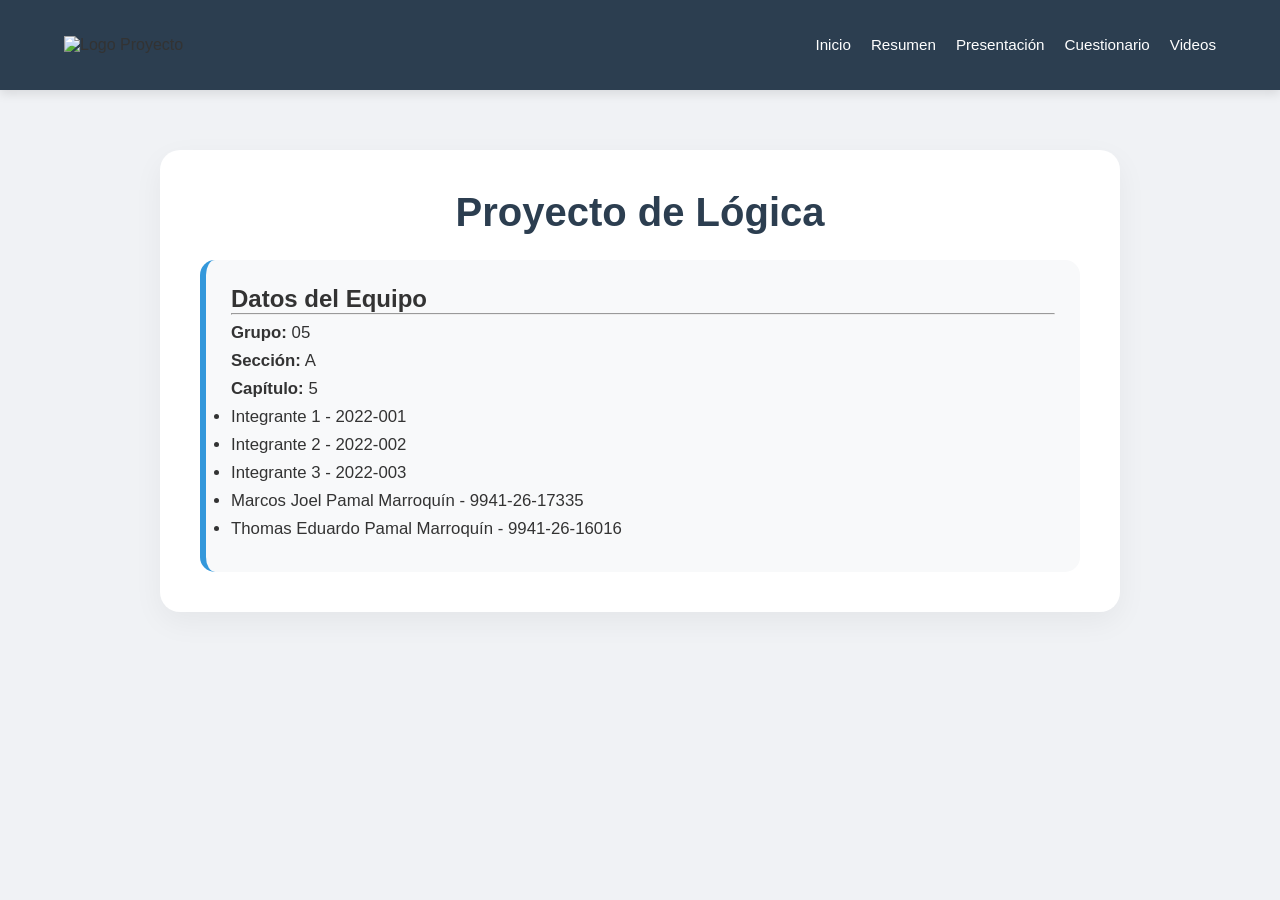
==== index.html @ 934c5190 "Se sube el proyecto de logica" ====
<!DOCTYPE html>
<html lang="es">
<head>
    <meta charset="UTF-8">
    <meta name="viewport" content="width=device-width, initial-scale=1.0">
    <title>Inicio - Proyecto de Lógica</title>
    <link rel="stylesheet" href="styles.css">
</head>
<body>
    <nav class="navbar">
        <div class="nav-logo">
            <img src="https://upload.wikimedia.org/wikipedia/commons/thumb/1/15/Escudo_de_la_universidad_Mariano_G%C3%A1lvez_Guatemala.svg/960px-Escudo_de_la_universidad_Mariano_G%C3%A1lvez_Guatemala.svg.png" alt="Logo Proyecto">
        </div>
        <ul class="nav-links">
            <li><a href="index.html">Inicio</a></li>
            <li><a href="resumen.html">Resumen</a></li>
            <li><a href="presentacion.html">Presentación</a></li>
            <li><a href="cuestionario.html">Cuestionario</a></li>
            <li><a href="videos.html">Videos</a></li>
        </ul>
    </nav>

    <main class="main-container">
        <header class="hero-section">
            <h1>Proyecto de Lógica</h1>
            <div class="info-equipo">
                <h2>Datos del Equipo</h2>
                <hr>
                <p><strong>Grupo:</strong> 05</p>
                <p><strong>Sección:</strong> A</p>
                <p><strong>Capítulo:</strong> 5</p>
                <ul class="lista-integrantes">
                    <li>Integrante 1 - 2022-001</li>
                    <li>Integrante 2 - 2022-002</li>
                    <li>Integrante 3 - 2022-003</li>
                    <li>Marcos Joel Pamal Marroquín - 9941-26-17335</li>
                    <li>Thomas Eduardo Pamal Marroquín - 9941-26-16016</li>
                </ul>
            </div>
        </header>
    </main>
</body>
</html>
---- styles.css ----
* {
    margin: 0;
    padding: 0;
    box-sizing: border-box;
    font-family: 'Segoe UI', Arial, sans-serif;
}

body {
    background-color: #f0f2f5;
    color: #333;
    overflow-x: hidden;
}

.navbar {
    background-color: #2c3e50;
    height: 90px;
    padding: 0 5%;
    display: flex;
    justify-content: space-between;
    align-items: center;
    position: sticky;
    top: 0;
    z-index: 1000;
    box-shadow: 0 4px 10px rgba(0,0,0,0.1);
}

.nav-logo {
    height: 100%; 
    display: flex;
    align-items: center;
    overflow: hidden;
}

.nav-logo img {
    max-height: 70px;    
    width: auto;         
    max-width: 300px;    
    display: block;
    object-fit: contain; 
    transition: transform 0.3s;
}

.nav-logo img:hover {
    transform: scale(1.03);
}

.nav-links {
    display: flex;
    list-style: none;
}

.nav-links li {
    margin-left: 20px;
}

.nav-links a {
    color: white;
    text-decoration: none;
    font-weight: 500;
    font-size: 0.95rem;
    transition: 0.3s;
}

.nav-links a:hover {
    color: #3498db;
}

.main-container {
    max-width: 1000px;
    margin: 40px auto;
    padding: 20px;
}

.hero-section, .content-page {
    background: white;
    padding: 40px;
    border-radius: 20px;
    box-shadow: 0 10px 30px rgba(0,0,0,0.05);
    margin-bottom: 30px;
}

.hero-section h1 {
    font-size: 2.5rem;
    color: #2c3e50;
    margin-bottom: 25px;
    text-align: center;
}

.info-equipo {
    background: #f8f9fa;
    padding: 25px;
    border-radius: 15px;
    border-left: 6px solid #3498db;
}

.info-equipo p, .info-equipo li {
    margin: 8px 0;
    font-size: 1.05rem;
}

.btn-download {
    display: inline-block;
    background: #e67e22;
    color: white;
    padding: 12px 25px;
    text-decoration: none;
    border-radius: 8px;
    font-weight: bold;
    transition: 0.3s;
}

.btn-download:hover { background: #d35400; }

.quiz-form textarea {
    width: 100%;
    height: 100px;
    margin: 10px 0 20px;
    padding: 15px;
    border: 1px solid #ddd;
    border-radius: 8px;
    resize: vertical;
}

.btn-send {
    background: #27ae60;
    color: white;
    border: none;
    padding: 12px 30px;
    border-radius: 6px;
    cursor: pointer;
    font-weight: bold;
}

.video-grid {
    display: grid;
    grid-template-columns: repeat(auto-fit, minmax(300px, 1fr));
    gap: 25px;
    margin-top: 20px;
}

.video-card {
    background: #fdfdfd;
    padding: 15px;
    border-radius: 12px;
    border: 1px solid #eee;
}
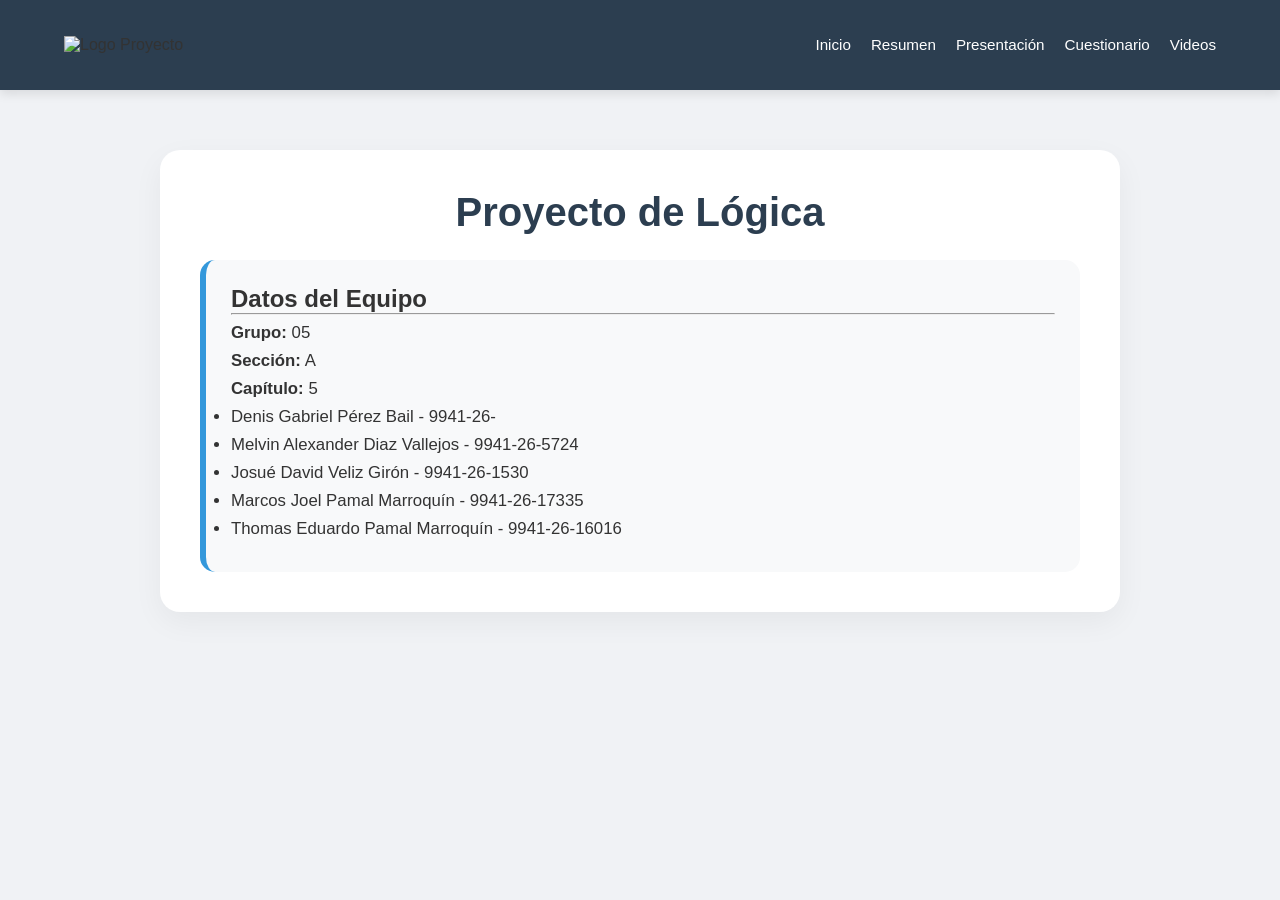
==== commit c2ec434b: "Se agregan nombres de integrantes" ====
--- a/index.html
+++ b/index.html
@@ -30,9 +30,9 @@
                 <p><strong>Sección:</strong> A</p>
                 <p><strong>Capítulo:</strong> 5</p>
                 <ul class="lista-integrantes">
-                    <li>Integrante 1 - 2022-001</li>
-                    <li>Integrante 2 - 2022-002</li>
-                    <li>Integrante 3 - 2022-003</li>
+                    <li>Denis Gabriel Pérez Bail - 9941-26-</li>
+                    <li>Melvin Alexander Diaz Vallejos - 9941-26-5724</li>
+                    <li>Josué David Veliz Girón - 9941-26-1530</li>
                     <li>Marcos Joel Pamal Marroquín - 9941-26-17335</li>
                     <li>Thomas Eduardo Pamal Marroquín - 9941-26-16016</li>
                 </ul>
@@ -40,4 +40,4 @@
         </header>
     </main>
 </body>
-</html>+</html>
